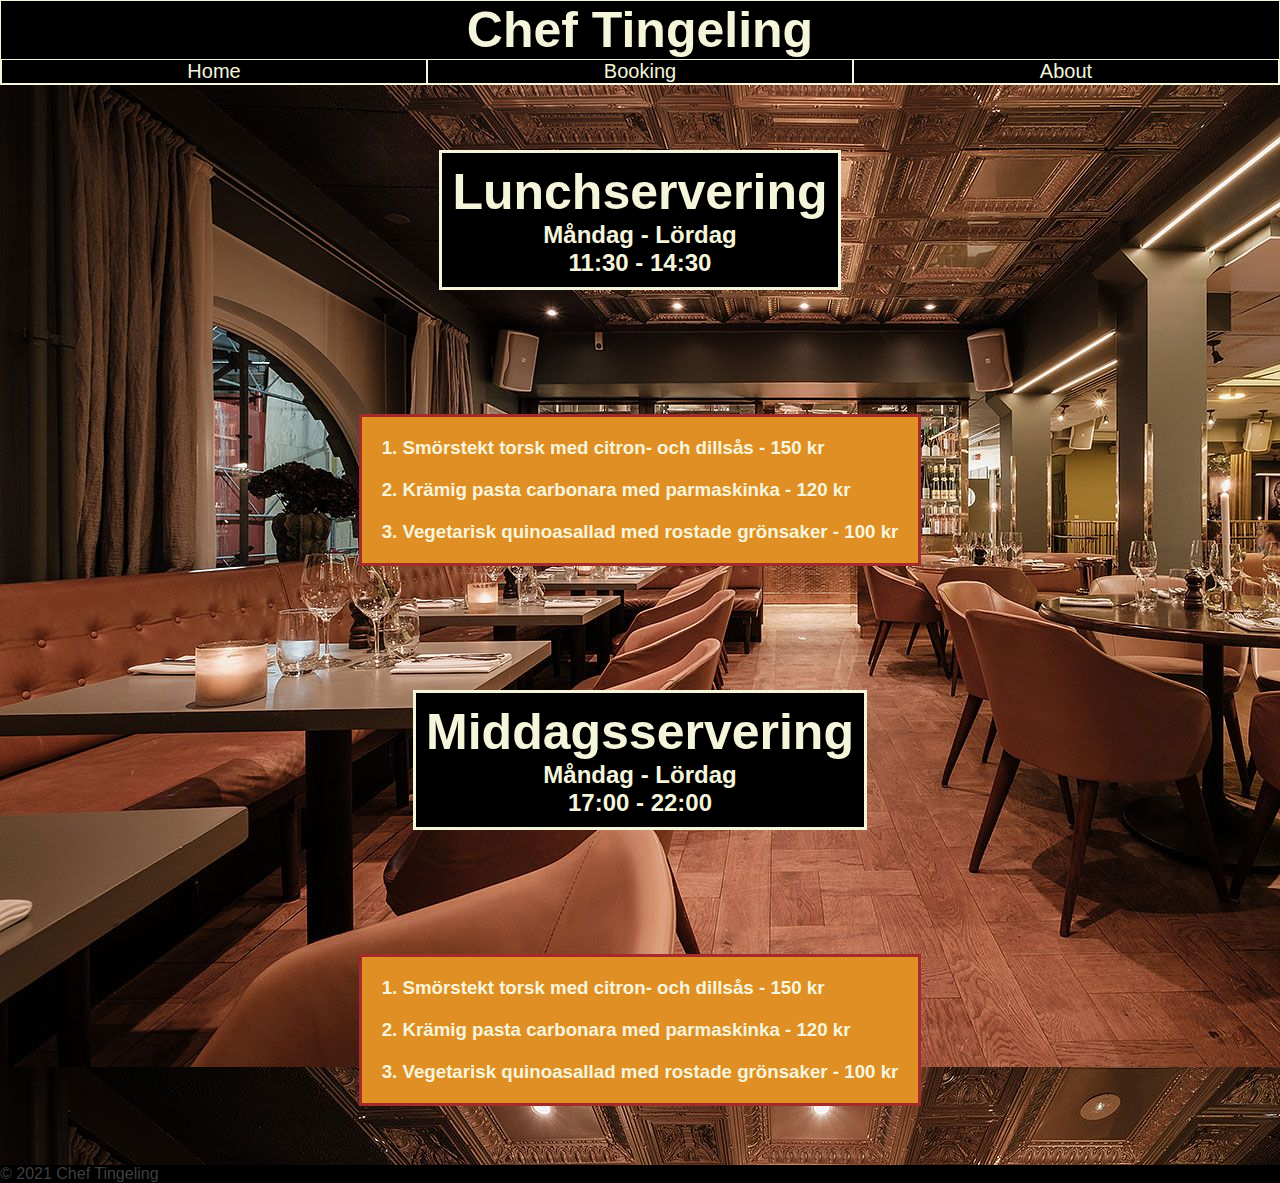
==== index.html @ e2203165 "p" ====
<!DOCTYPE html>
<html>

<head>
    <title>Chef Tingeling</title>
    <link rel="stylesheet" href="style.css">
</head>

<body>
    <header>

    </header>

    <section>
        <div>
            <ul>
                <li>
                    <h1>Lunchservering</h1>
                </li>
                <li>
                    <h2>Måndag - Lördag</h2>
                </li>
                <li>
                    <h2>11:30 - 14:30</h2>
                </li>
            </ul>
        </div>


    </section>

    <section class="menu">
        <ul>
            <li>
                <h3>1. Smörstekt torsk med citron- och dillsås - 150 kr</h3>
            </li>
            <li>
                <h3>2. Krämig pasta carbonara med parmaskinka - 120 kr</h3>
            </li>
            <li>
                <h3>3. Vegetarisk quinoasallad med rostade grönsaker - 100 kr</h3>
            </li>
        </ul>
    </section>
    <section>
        <div>
            <ul>
                <li>
                    <h1>Middagsservering</h1>
                </li>
                <li>
                    <h2>Måndag - Lördag</h2>
                </li>
                <li>
                    <h2>17:00 - 22:00</h2>
                </li>
            </ul>
        </div>


    </section>

    <section class="menu">
        <ul>
            <li>
                <h3>1. Smörstekt torsk med citron- och dillsås - 150 kr</h3>
            </li>
            <li>
                <h3>2. Krämig pasta carbonara med parmaskinka - 120 kr</h3>
            </li>
            <li>
                <h3>3. Vegetarisk quinoasallad med rostade grönsaker - 100 kr</h3>
            </li>
        </ul>
    </section>

    <!-- Your content goes here -->


    <footer>
    </footer>
</body>
<script src="init.js"></script>

</html>
---- style.css ----
* {
    padding: 0;
    margin: 0;
    font-family: 'Montserrat', sans-serif;

}

* h1 {
    font-size: 50px;
}

body {
    background-image: url('image.png');
    display: flex;
    flex-direction: column;
    min-height: 100vh;

}

section {
    display: flex;
    justify-content: center;
    align-items: center;
    height: 30vh;
    width: 100%;
}



section ul {
    list-style-type: none;
    align-content: center;
    text-align: center;
    color: rgb(245, 245, 220);

}

section div {
    background-color: black;
    padding: 10px;
    border: rgb(245, 245, 220) 3px solid;

}

section.menu {}

section.menu ul {
    text-align: left;
    background-color: rgb(224, 143, 36);
    border: brown 3px solid;


}

section.menu ul li {
    text-align: left;
    background-color: rgb(224, 143, 36);
    margin: 20px;
}

section.booking {
    color: rgb(245, 245, 220);
    flex-direction: column;

}

.booking div {
    background-color: rgb(0, 0, 0);
    width: 50%;
    text-align: center;
    padding: 10px;
    border: rgb(245, 245, 220) 3px solid;
}

.booking p {
    text-align: center;
    color: rgb(245, 245, 220);
    font-size: 22px;

}

header {
    background-color: #000000;
    color: rgb(245, 245, 220);
    text-align: center;
    border: rgb(245, 245, 220) 1px solid;
}

nav li {
    display: inline;
    border: 1px solid rgb(245, 245, 220);
    width: 34%;

}

nav * li a {
    text-decoration: none;
    color: rgb(245, 245, 220);
    display: block;
    font-size: 20px;

}

nav ul {
    display: flex;


}

footer {
    margin-top: auto;
    background-color: #000000;
    color: #3f3f3f;
}
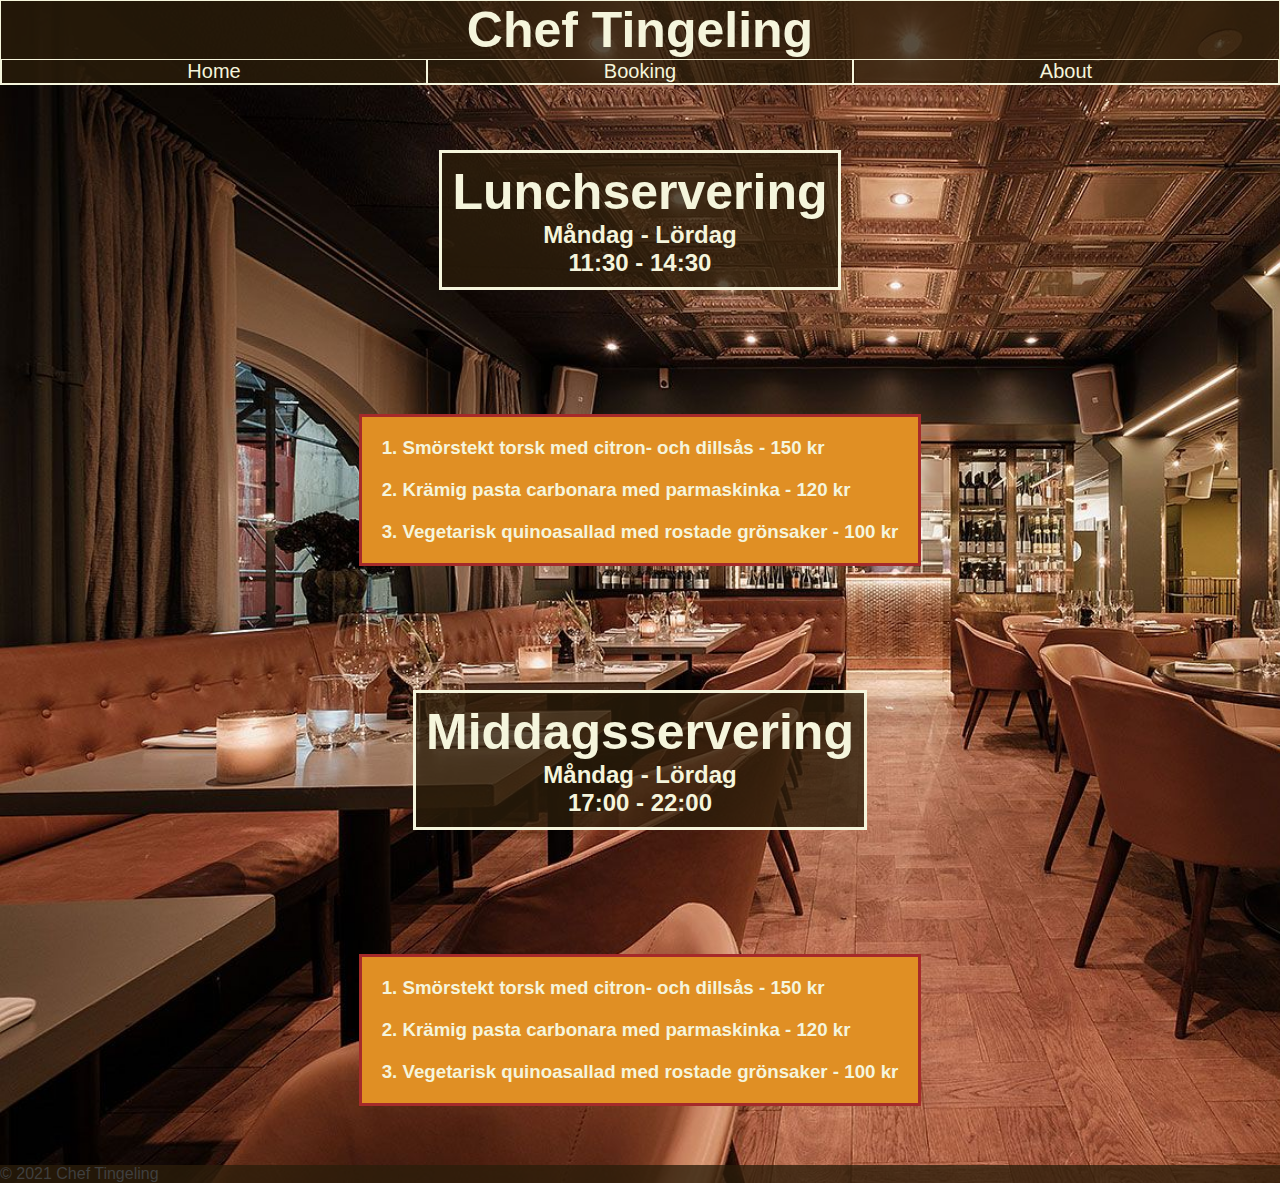
==== commit b34b394d: "push" ====
--- a/index.html
+++ b/index.html
@@ -1,5 +1,7 @@
 <!DOCTYPE html>
-<html>
+<html lang="sv">
+<meta name="description"
+    content="Välkommen till Chef Tingelings webbplats! Vi erbjuder läckra lunch- och middagsalternativ. Kolla in vår meny och besök oss för en härlig matupplevelse.">
 
 <head>
     <title>Chef Tingeling</title>
--- a/style.css
+++ b/style.css
@@ -11,6 +11,8 @@
 
 body {
     background-image: url('image.png');
+    background-repeat: no-repeat;
+    background-size: cover;
     display: flex;
     flex-direction: column;
     min-height: 100vh;
@@ -25,6 +27,19 @@
     width: 100%;
 }
 
+section.image {
+    height: 60vh;
+    margin-bottom: 4vh;
+
+}
+
+.image img {
+    max-height: 100%;
+    /* This will make sure the image is never wider than its container */
+    height: auto;
+    /* This will maintain the aspect ratio of the image */
+    border: brown 3px solid;
+}
 
 
 section ul {
@@ -36,7 +51,7 @@
 }
 
 section div {
-    background-color: black;
+    background-color: #2b1d0ac7;
     padding: 10px;
     border: rgb(245, 245, 220) 3px solid;
 
@@ -64,8 +79,18 @@
 
 }
 
-.booking div {
-    background-color: rgb(0, 0, 0);
+section.about {
+    color: rgb(245, 245, 220);
+    flex-direction: column;
+    justify-content: center;
+
+
+}
+
+
+.booking div,
+.about div {
+    background-color: #2b1d0ac7;
     width: 50%;
     text-align: center;
     padding: 10px;
@@ -80,7 +105,7 @@
 }
 
 header {
-    background-color: #000000;
+    background-color: #2b1d0ac7;
     color: rgb(245, 245, 220);
     text-align: center;
     border: rgb(245, 245, 220) 1px solid;
@@ -109,6 +134,6 @@
 
 footer {
     margin-top: auto;
-    background-color: #000000;
+    background-color: #2b1d0ac7;
     color: #3f3f3f;
 }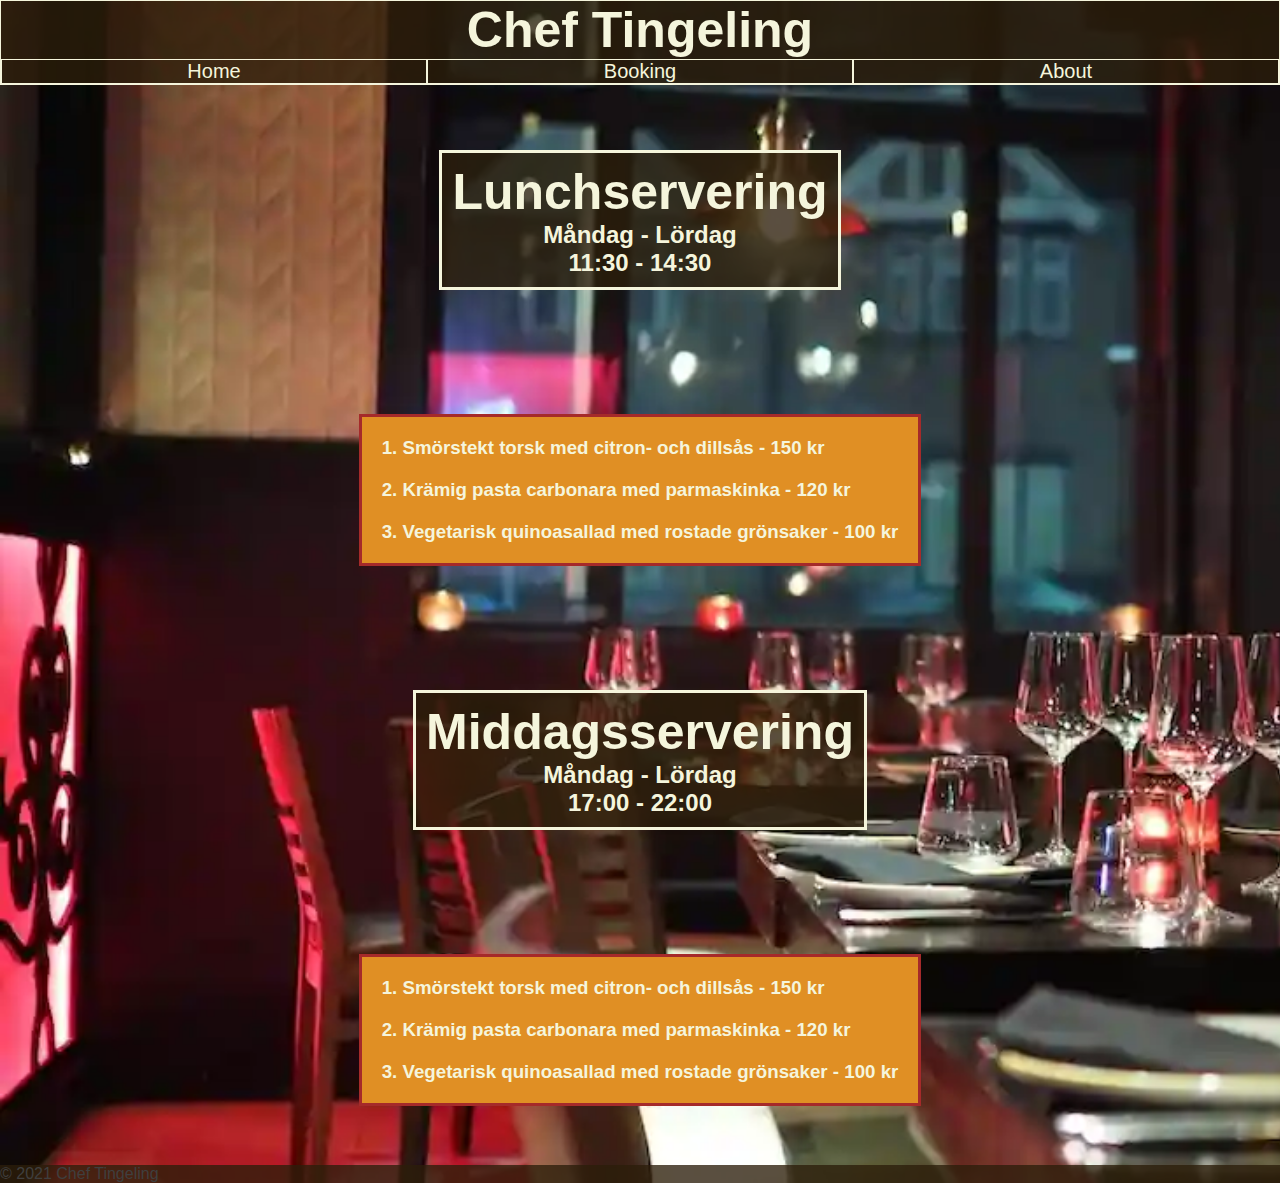
==== commit 46e7f251: "p" ====
--- a/index.html
+++ b/index.html
@@ -1,9 +1,10 @@
 <!DOCTYPE html>
 <html lang="sv">
-<meta name="description"
-    content="Välkommen till Chef Tingelings webbplats! Vi erbjuder läckra lunch- och middagsalternativ. Kolla in vår meny och besök oss för en härlig matupplevelse.">
 
 <head>
+    <meta name="description"
+        content="Välkommen till Chef Tingelings webbplats! Vi erbjuder läckra lunch- och middagsalternativ. Kolla in vår meny och besök oss för en härlig matupplevelse.">
+    <meta name="viewport" content="width=device-width, initial-scale=1">
     <title>Chef Tingeling</title>
     <link rel="stylesheet" href="style.css">
 </head>
--- a/style.css
+++ b/style.css
@@ -10,7 +10,7 @@
 }
 
 body {
-    background-image: url('image.png');
+    background-image: url('ql1fp87hgj.webp');
     background-repeat: no-repeat;
     background-size: cover;
     display: flex;
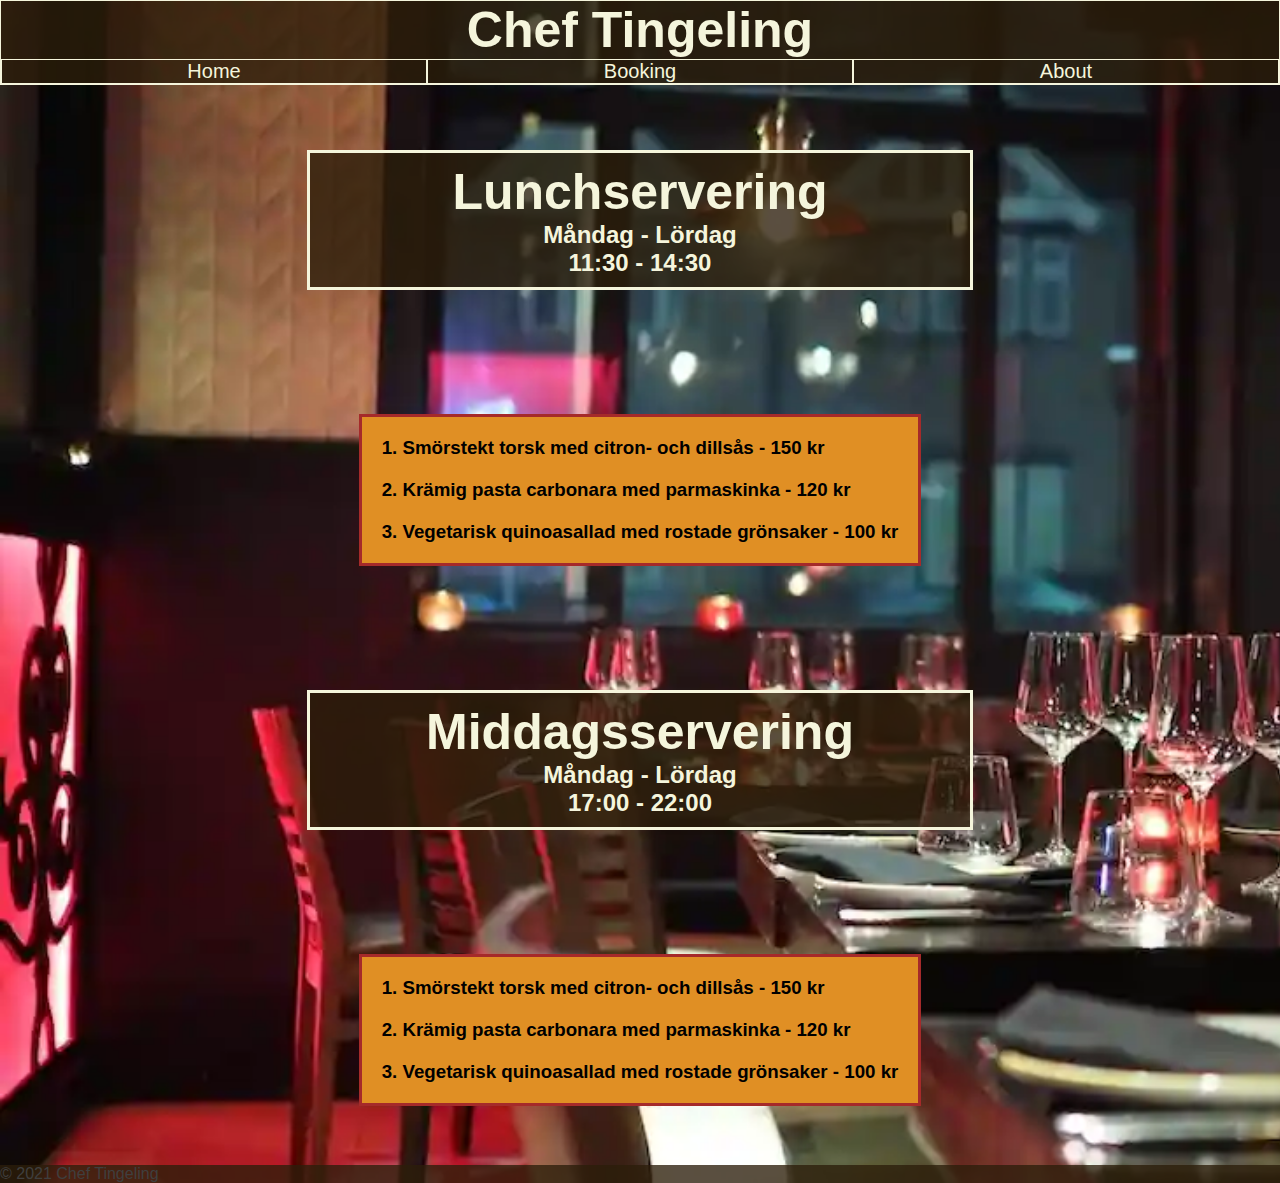
==== commit bd6efa84: "responsive shit" ====
--- a/index.html
+++ b/index.html
@@ -18,7 +18,7 @@
         <div>
             <ul>
                 <li>
-                    <h1>Lunchservering</h1>
+                    <h1 class="lunch">Lunchservering</h1>
                 </li>
                 <li>
                     <h2>Måndag - Lördag</h2>
@@ -49,7 +49,7 @@
         <div>
             <ul>
                 <li>
-                    <h1>Middagsservering</h1>
+                    <h1 class="middag">Middagsservering</h1>
                 </li>
                 <li>
                     <h2>Måndag - Lördag</h2>
--- a/style.css
+++ b/style.css
@@ -34,7 +34,7 @@
 }
 
 .image img {
-    max-height: 100%;
+    max-width: 100vw;
     /* This will make sure the image is never wider than its container */
     height: auto;
     /* This will maintain the aspect ratio of the image */
@@ -54,6 +54,7 @@
     background-color: #2b1d0ac7;
     padding: 10px;
     border: rgb(245, 245, 220) 3px solid;
+    width: 50vw;
 
 }
 
@@ -63,7 +64,7 @@
     text-align: left;
     background-color: rgb(224, 143, 36);
     border: brown 3px solid;
-
+    color: black;
 
 }
 
@@ -132,6 +133,15 @@
 
 }
 
+nav ul li:hover {
+    background-color: white;
+}
+
+nav ul li a:hover {
+    color: black;
+    font-size: 24;
+}
+
 footer {
     margin-top: auto;
     background-color: #2b1d0ac7;
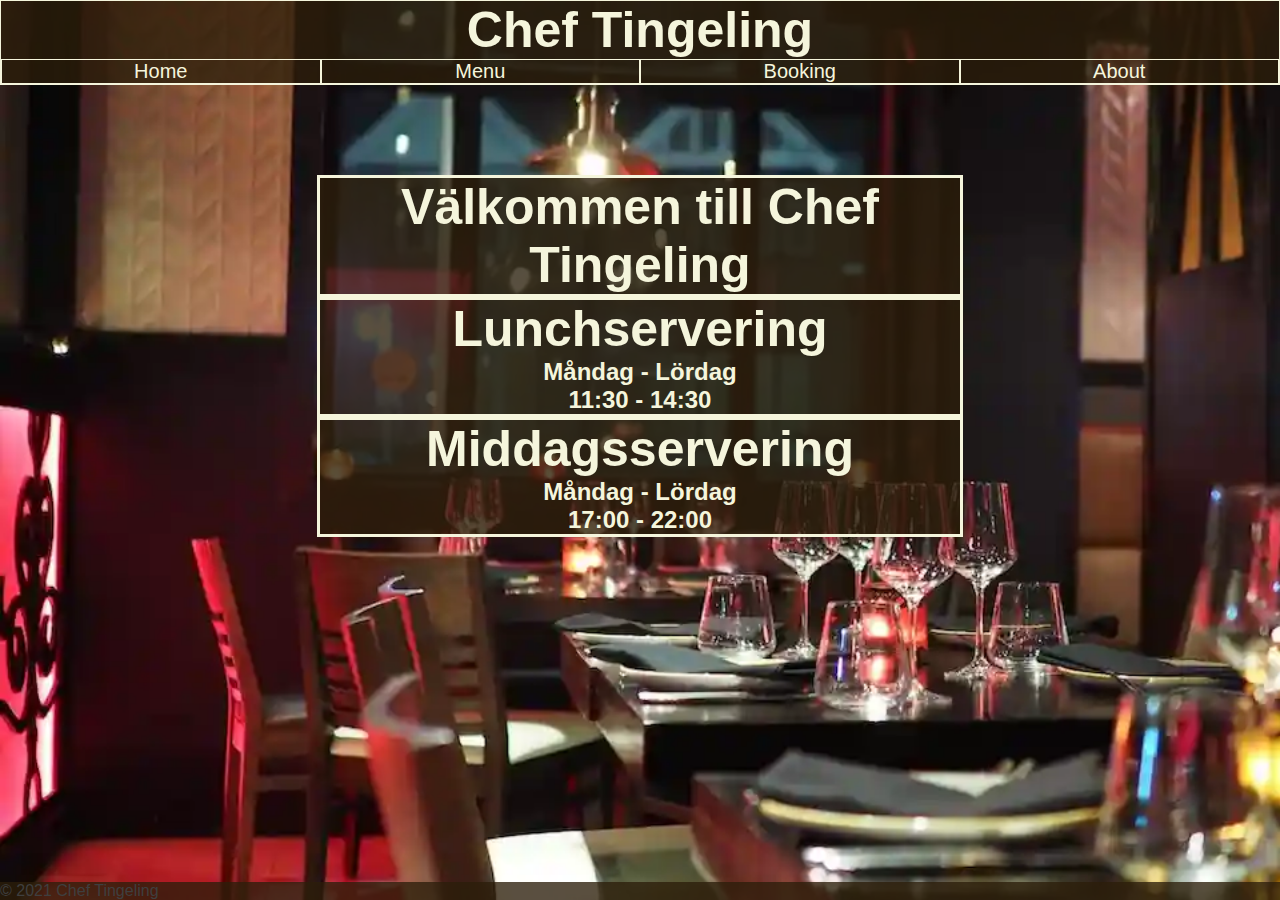
==== commit a6fa8ca8: "Meny" ====
--- a/index.html
+++ b/index.html
@@ -13,75 +13,88 @@
     <header>
 
     </header>
+    <main>
 
-    <section>
-        <div>
+        <br><br><br><br><br>
+        <section class="Timetable">
+            <div>
+                <ul>
+                    <li>
+                        <h1 class="welcome">Välkommen till Chef Tingeling</h1>
+                    </li>
+                </ul>
+            </div>
+        </section>
+
+        <section class="Timetable">
+            <div>
+                <ul>
+                    <li>
+                        <h1 class="lunch">Lunchservering</h1>
+                    </li>
+                    <li>
+                        <h2>Måndag - Lördag</h2>
+                    </li>
+                    <li>
+                        <h2>11:30 - 14:30</h2>
+                    </li>
+                </ul>
+            </div>
+
+
+        </section>
+        <!--
+        <section class="menu">
             <ul>
                 <li>
-                    <h1 class="lunch">Lunchservering</h1>
+                    <h3>1. Smörstekt torsk med citron- och dillsås - 150 kr</h3>
                 </li>
                 <li>
-                    <h2>Måndag - Lördag</h2>
+                    <h3>2. Krämig pasta carbonara med parmaskinka - 120 kr</h3>
                 </li>
                 <li>
-                    <h2>11:30 - 14:30</h2>
+                    <h3>3. Vegetarisk quinoasallad med rostade grönsaker - 100 kr</h3>
                 </li>
             </ul>
-        </div>
+        </section>-->
+        <section class="Timetable">
+            <div>
+                <ul>
+                    <li>
+                        <h1 class="middag">Middagsservering</h1>
+                    </li>
+                    <li>
+                        <h2>Måndag - Lördag</h2>
+                    </li>
+                    <li>
+                        <h2>17:00 - 22:00</h2>
+                    </li>
+                </ul>
+            </div>
 
 
-    </section>
-
-    <section class="menu">
-        <ul>
-            <li>
-                <h3>1. Smörstekt torsk med citron- och dillsås - 150 kr</h3>
-            </li>
-            <li>
-                <h3>2. Krämig pasta carbonara med parmaskinka - 120 kr</h3>
-            </li>
-            <li>
-                <h3>3. Vegetarisk quinoasallad med rostade grönsaker - 100 kr</h3>
-            </li>
-        </ul>
-    </section>
-    <section>
-        <div>
+        </section>
+        <!--
+        <section class="menu">
             <ul>
                 <li>
-                    <h1 class="middag">Middagsservering</h1>
+                    <h3>1. Smörstekt torsk med citron- och dillsås - 150 kr</h3>
                 </li>
                 <li>
-                    <h2>Måndag - Lördag</h2>
+                    <h3>2. Krämig pasta carbonara med parmaskinka - 120 kr</h3>
                 </li>
                 <li>
-                    <h2>17:00 - 22:00</h2>
+                    <h3>3. Vegetarisk quinoasallad med rostade grönsaker - 100 kr</h3>
                 </li>
             </ul>
-        </div>
+        </section>-->
 
+        <!-- Your content goes here -->
 
-    </section>
-
-    <section class="menu">
-        <ul>
-            <li>
-                <h3>1. Smörstekt torsk med citron- och dillsås - 150 kr</h3>
-            </li>
-            <li>
-                <h3>2. Krämig pasta carbonara med parmaskinka - 120 kr</h3>
-            </li>
-            <li>
-                <h3>3. Vegetarisk quinoasallad med rostade grönsaker - 100 kr</h3>
-            </li>
-        </ul>
-    </section>
-
-    <!-- Your content goes here -->
-
-
+    </main>
     <footer>
     </footer>
+
 </body>
 <script src="init.js"></script>
 
--- a/style.css
+++ b/style.css
@@ -27,18 +27,10 @@
     width: 100%;
 }
 
-section.image {
-    height: 60vh;
-    margin-bottom: 4vh;
-
-}
-
-.image img {
-    max-width: 100vw;
-    /* This will make sure the image is never wider than its container */
+section.Timetable {
+    margin: 0px;
+    padding: 0px;
     height: auto;
-    /* This will maintain the aspect ratio of the image */
-    border: brown 3px solid;
 }
 
 
@@ -58,7 +50,36 @@
 
 }
 
-section.menu {}
+
+section.Timetable div {
+    padding: 0px;
+}
+
+section.menu {
+    display: flex;
+    flex-direction: row;
+    height: auto;
+    align-items: stretch;
+}
+
+@media screen and (max-width: 600px) {
+    section.menu {
+        flex-direction: column;
+        align-items: center;
+    }
+}
+
+section.menu div {
+    height: 100%;
+    text-align: center;
+    color: rgb(245, 245, 220);
+}
+
+section.menu div img {
+    width: 100%;
+    object-fit: contain;
+
+}
 
 section.menu ul {
     text-align: left;
@@ -77,10 +98,13 @@
 section.booking {
     color: rgb(245, 245, 220);
     flex-direction: column;
+    margin-top: 50px;
 
 }
 
 section.about {
+    margin-top: 100px;
+    margin-bottom: 100px;
     color: rgb(245, 245, 220);
     flex-direction: column;
     justify-content: center;
@@ -89,12 +113,45 @@
 }
 
 
+
+
+section.image {
+    height: auto;
+    margin-top: 50px;
+    margin-bottom: 4vh;
+
+}
+
+section.image div {
+    display: flex;
+    justify-content: center;
+    /* This will center the image horizontally */
+    align-items: center;
+    /* This will center the image vertically */
+    background-color: #ff000000;
+    padding: 0px;
+    width: 98%;
+    border: none;
+}
+
+.image img {
+
+
+    /* This will make sure the image is never wider than its container */
+    max-width: 100%;
+    object-fit: contain;
+    /* This will maintain the aspect ratio of the image */
+    margin: auto;
+}
+
+
 .booking div,
 .about div {
     background-color: #2b1d0ac7;
-    width: 50%;
-    text-align: center;
-    padding: 10px;
+    margin: auto;
+    min-width: 330px;
+    max-width: 600px;
+    text-align: center;
     border: rgb(245, 245, 220) 3px solid;
 }
 
